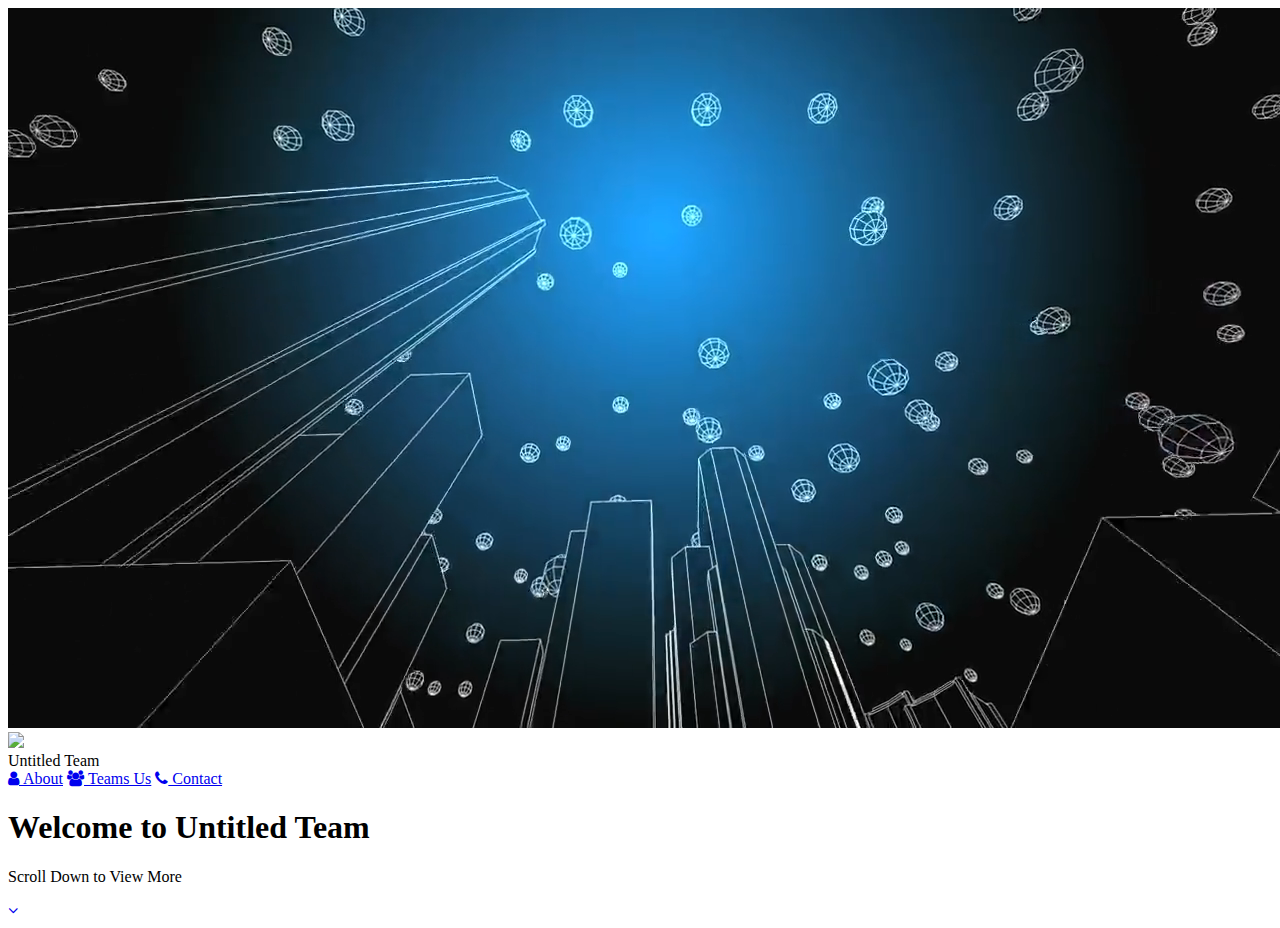
==== index.html @ 3950b645 "Rename jumbotron.html to index.html" ====
<!DOCTYPE html>
<html lang = "en">
    <head>
        <meta charset = "UTF-8">
        <title>Jumbotron</title>
        <link rel = "stylesheet" href = "./Jumbotron.css">
        <link rel = "stylesheet" href = "https://cdnjs.cloudflare.com/ajax/libs/font-awesome/4.7.0/css/font-awesome.min.css">
    </head>
    <body>
        <div id = "jumbotron">
            <video autoplay loop muted id = "back-video">
                <source src = "./jumbotron.mp4" type = "video/mp4">
            </video>
            <div id = "navbar">
                <div id = "navbar-content">
                    <div id = "left-side">
                        <div id = "logo-section">
                            <div id = "image-left">
                                <img src = "./Untitled_Team.svg" id = "logo">
                            </div>
                            <div id  = "text-right">
                                <span id = "logo-text"> Untitled Team </span>
                            </div>
                        </div>
                    </div>
                    <div id = "right-side">
                        <a href = "#" class = "nav-link"><i class="fa fa-user" aria-hidden="true"></i>&nbsp;About</a>
                        <a href = "#" class = "nav-link"><i class="fa fa-users" aria-hidden="true"></i>&nbsp;Teams Us</a>
                        <a href = "#" class = "nav-link"><i class="fa fa-phone" aria-hidden="true"></i>&nbsp;Contact</a>
                    </div>
                </div>
            </div>
            <div id = "jumbotron-text">
                <h1>Welcome to Untitled Team</h1>
                <p>Scroll Down to View More</p>
                <a href = "#" id = "scroll">
                    <i class="fa fa-angle-down" aria-hidden="true"></i>
                </a>
            </div>
        </div>
    </body>
</html>
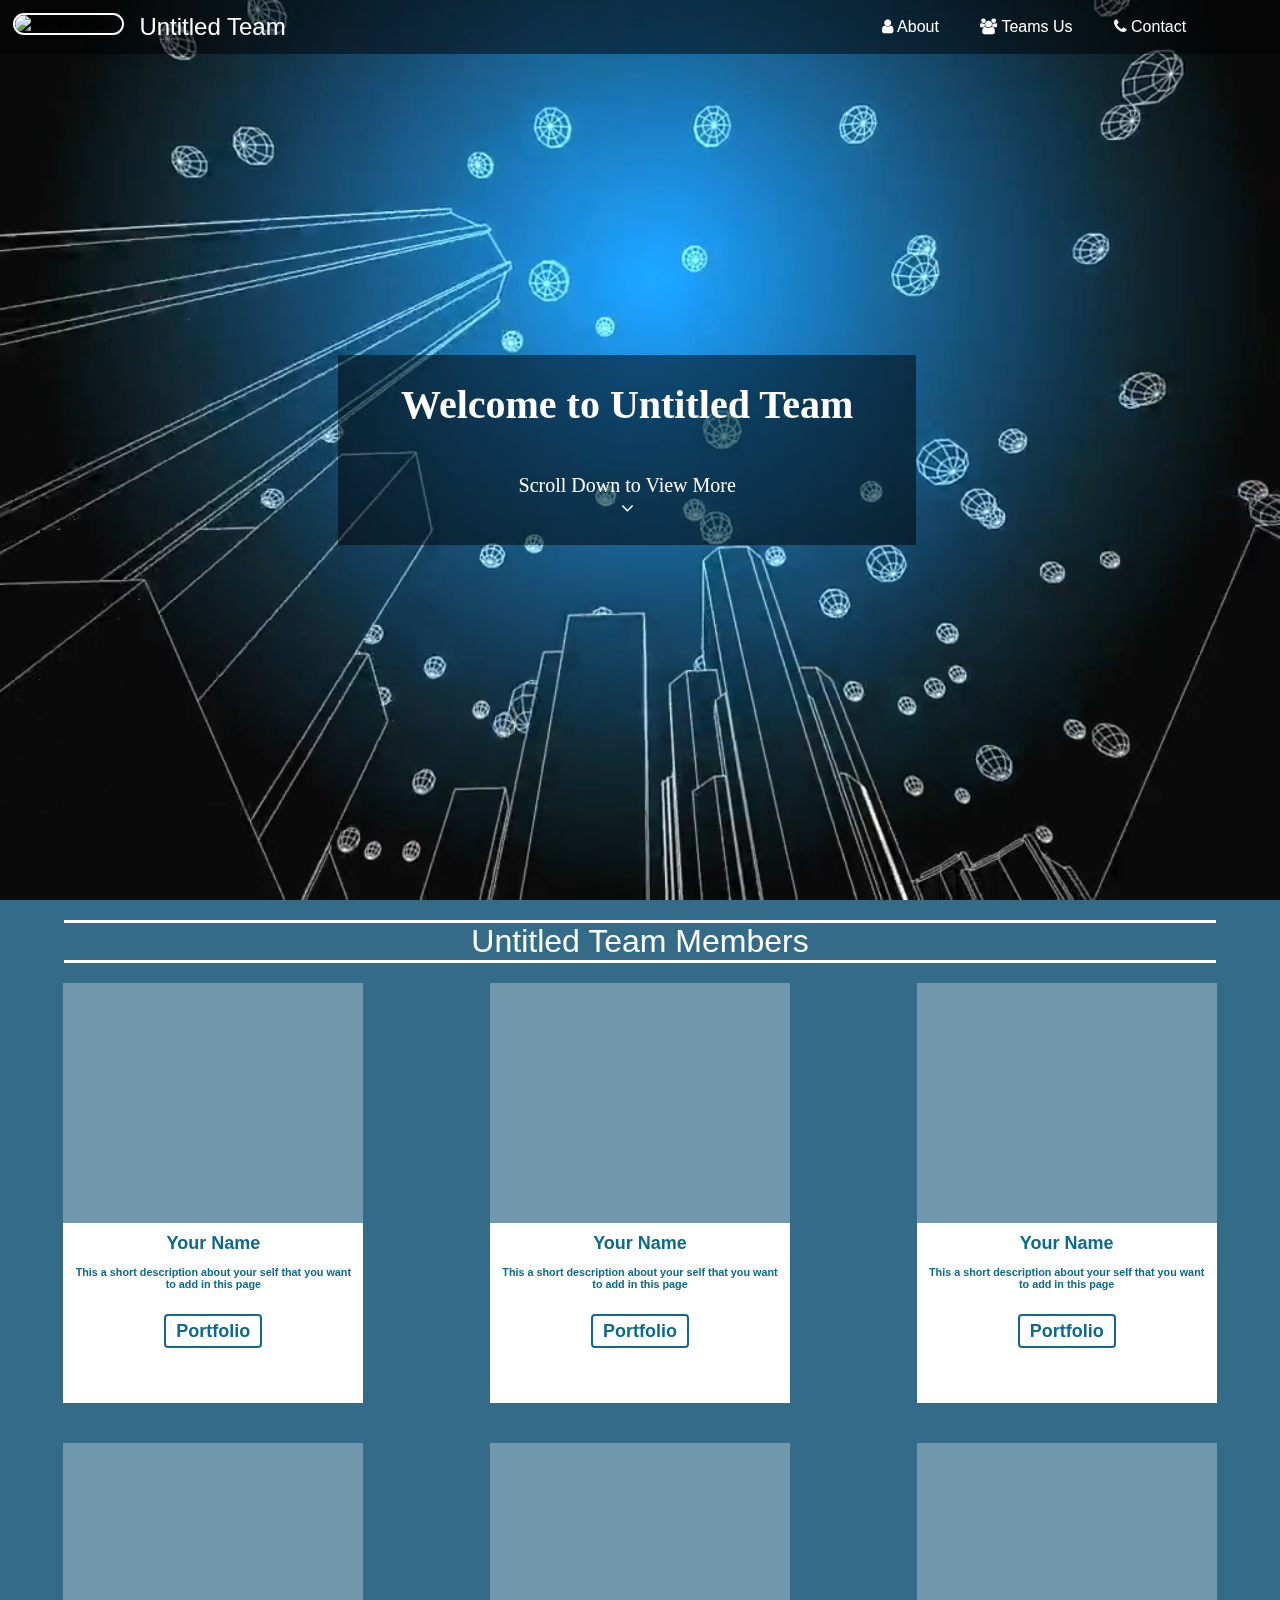
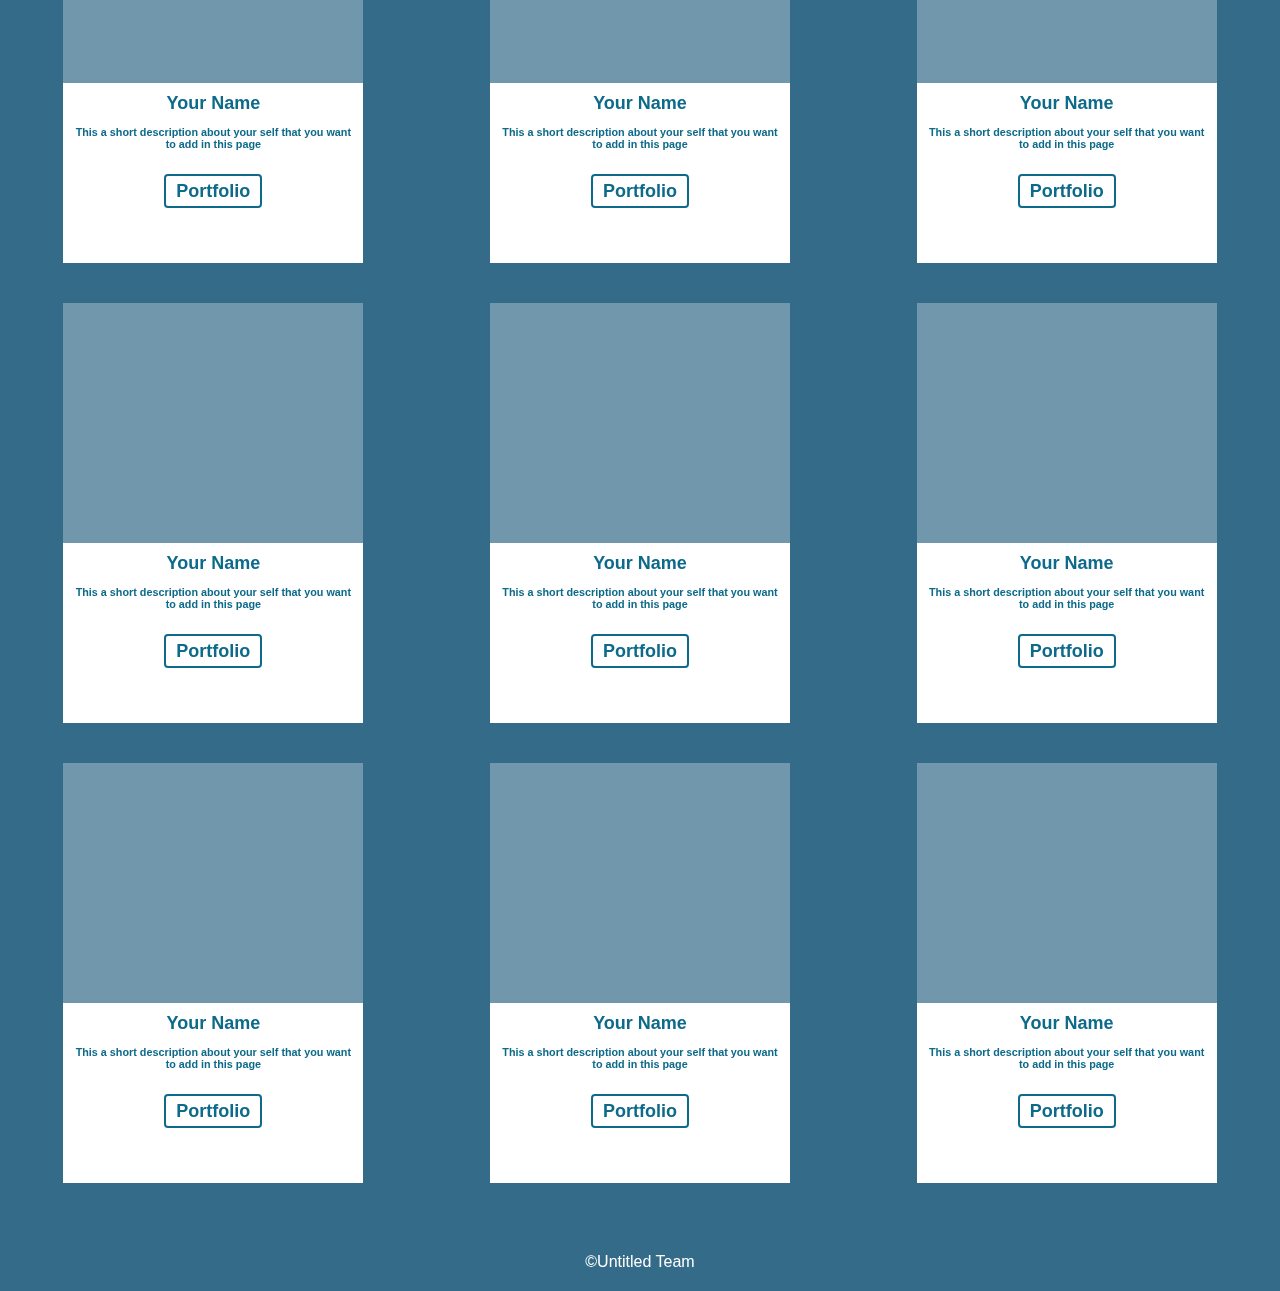
==== commit c95726d8: "Added Footer" ====
--- a/index.html
+++ b/index.html
@@ -1,42 +1,232 @@
 <!DOCTYPE html>
-<html lang = "en">
-    <head>
-        <meta charset = "UTF-8">
-        <title>Jumbotron</title>
-        <link rel = "stylesheet" href = "./Jumbotron.css">
-        <link rel = "stylesheet" href = "https://cdnjs.cloudflare.com/ajax/libs/font-awesome/4.7.0/css/font-awesome.min.css">
-    </head>
-    <body>
-        <div id = "jumbotron">
-            <video autoplay loop muted id = "back-video">
-                <source src = "./jumbotron.mp4" type = "video/mp4">
-            </video>
-            <div id = "navbar">
-                <div id = "navbar-content">
-                    <div id = "left-side">
-                        <div id = "logo-section">
-                            <div id = "image-left">
-                                <img src = "./Untitled_Team.svg" id = "logo">
-                            </div>
-                            <div id  = "text-right">
-                                <span id = "logo-text"> Untitled Team </span>
-                            </div>
-                        </div>
-                    </div>
-                    <div id = "right-side">
-                        <a href = "#" class = "nav-link"><i class="fa fa-user" aria-hidden="true"></i>&nbsp;About</a>
-                        <a href = "#" class = "nav-link"><i class="fa fa-users" aria-hidden="true"></i>&nbsp;Teams Us</a>
-                        <a href = "#" class = "nav-link"><i class="fa fa-phone" aria-hidden="true"></i>&nbsp;Contact</a>
-                    </div>
-                </div>
-            </div>
-            <div id = "jumbotron-text">
-                <h1>Welcome to Untitled Team</h1>
-                <p>Scroll Down to View More</p>
-                <a href = "#" id = "scroll">
-                    <i class="fa fa-angle-down" aria-hidden="true"></i>
-                </a>
-            </div>
-        </div>
-    </body>
-</html>
+<html lang="en">
+<head>
+    <meta charset="UTF-8">
+    <meta name="viewport" content="width=device-width, initial-scale=1.0">
+    <title>Untitled Team</title>
+    <link rel="stylesheet" href="./style.css">
+    <link rel="stylesheet" href="./grid.css">
+    <link rel="stylesheet" href="./jumbotron.css">
+    <link rel="stylesheet" href="https://cdnjs.cloudflare.com/ajax/libs/font-awesome/4.7.0/css/font-awesome.min.css">
+</head>
+<body>
+    <div id="navbar">
+        <div id="navbar-content">
+            <div id="left-side">
+                <div id="logo-section">
+                    <div id="image-left">
+                        <img src="./Untitled_Team.svg" id="logo" alt="team untitled">
+                    </div>
+                    <div id="text-right">
+                        <span id="logo-text"> Untitled Team </span>
+                    </div>
+                </div>
+            </div>
+            <div id="right-side">
+                <a href="#" class="nav-link"><i class="fa fa-user" aria-hidden="true"></i>&nbsp;About</a>
+                <a href="#" class="nav-link"><i class="fa fa-users" aria-hidden="true"></i>&nbsp;Teams Us</a>
+                <a href="#" class="nav-link"><i class="fa fa-phone" aria-hidden="true"></i>&nbsp;Contact</a>
+            </div>
+        </div>
+    </div>
+    
+    <div class="video-background">
+        <div class="video-wrap">
+            <div id="video">
+                <video id="bgvid" autoplay muted loop playsinline>
+                    <source src="jumbotron.mp4" type="video/mp4">
+                </video>
+            </div>
+        </div>
+    </div>
+    
+    <div id="jumbotron">
+        <div id="jumbotron-text">
+            <h1>Welcome to Untitled Team</h1>
+            <br>
+            <br>
+            <p>Scroll Down to View More</p>
+            <a href="#members" id="scroll">
+                <i class="fa fa-angle-down" aria-hidden="true"></i>
+            </a>
+        </div>
+    </div>
+
+    <div class="grid" id="members">
+        <div class="grid-title">Untitled Team Members</div>
+        <div class="grid-container">
+            <div class="grid-item">
+                <div class="card">
+                    <div class="image"></div>
+                    <div class="details">
+                        <div class="name">Your Name</div>
+                        <div class="bio">This a short description about your self that you want to add in this page</div>
+                        <div class="portfolio"><a href="#">Portfolio</a></div>
+                        <div class="social-links">
+                            <a href="#"><div class="social github"></div></a>
+                            <a href="#"><div class="social linkedin"></div></a>
+                        </div>
+                    </div>
+                </div>
+            </div>
+            <div class="grid-item">
+                <div class="card">
+                    <div class="image"></div>
+                    <div class="details">
+                        <div class="name">Your Name</div>
+                        <div class="bio">This a short description about your self that you want to add in this page</div>
+                        <div class="portfolio"><a href="#">Portfolio</a></div>
+                        <div class="social-links">
+                            <a href="#"><div class="social github"></div></a>
+                            <a href="#"><div class="social linkedin"></div></a>
+                        </div>
+                    </div>
+                </div>
+            </div>
+            <div class="grid-item">
+                <div class="card">
+                    <div class="image"></div>
+                    <div class="details">
+                        <div class="name">Your Name</div>
+                        <div class="bio">This a short description about your self that you want to add in this page</div>
+                        <div class="portfolio"><a href="#">Portfolio</a></div>
+                        <div class="social-links">
+                            <a href="#"><div class="social github"></div></a>
+                            <a href="#"><div class="social linkedin"></div></a>
+                        </div>
+                    </div>
+                </div>
+            </div>
+            <div class="grid-item">
+                <div class="card">
+                    <div class="image"></div>
+                    <div class="details">
+                        <div class="name">Your Name</div>
+                        <div class="bio">This a short description about your self that you want to add in this page</div>
+                        <div class="portfolio"><a href="#">Portfolio</a></div>
+                        <div class="social-links">
+                            <a href="#"><div class="social github"></div></a>
+                            <a href="#"><div class="social linkedin"></div></a>
+                        </div>
+                    </div>
+                </div>
+            </div>
+            <div class="grid-item">
+                <div class="card">
+                    <div class="image"></div>
+                    <div class="details">
+                        <div class="name">Your Name</div>
+                        <div class="bio">This a short description about your self that you want to add in this page</div>
+                        <div class="portfolio"><a href="#">Portfolio</a></div>
+                        <div class="social-links">
+                            <a href="#"><div class="social github"></div></a>
+                            <a href="#"><div class="social linkedin"></div></a>
+                        </div>
+                    </div>
+                </div>
+            </div>
+            <div class="grid-item">
+                <div class="card">
+                    <div class="image"></div>
+                    <div class="details">
+                        <div class="name">Your Name</div>
+                        <div class="bio">This a short description about your self that you want to add in this page</div>
+                        <div class="portfolio"><a href="#">Portfolio</a></div>
+                        <div class="social-links">
+                            <a href="#"><div class="social github"></div></a>
+                            <a href="#"><div class="social linkedin"></div></a>
+                        </div>
+                    </div>
+                </div>
+            </div>
+            <div class="grid-item">
+                <div class="card">
+                    <div class="image"></div>
+                    <div class="details">
+                        <div class="name">Your Name</div>
+                        <div class="bio">This a short description about your self that you want to add in this page</div>
+                        <div class="portfolio"><a href="#">Portfolio</a></div>
+                        <div class="social-links">
+                            <a href="#"><div class="social github"></div></a>
+                            <a href="#"><div class="social linkedin"></div></a>
+                        </div>
+                    </div>
+                </div>
+            </div>
+            <div class="grid-item">
+                <div class="card">
+                    <div class="image"></div>
+                    <div class="details">
+                        <div class="name">Your Name</div>
+                        <div class="bio">This a short description about your self that you want to add in this page</div>
+                        <div class="portfolio"><a href="#">Portfolio</a></div>
+                        <div class="social-links">
+                            <a href="#"><div class="social github"></div></a>
+                            <a href="#"><div class="social linkedin"></div></a>
+                        </div>
+                    </div>
+                </div>
+            </div>
+            <div class="grid-item">
+                <div class="card">
+                    <div class="image"></div>
+                    <div class="details">
+                        <div class="name">Your Name</div>
+                        <div class="bio">This a short description about your self that you want to add in this page</div>
+                        <div class="portfolio"><a href="#">Portfolio</a></div>
+                        <div class="social-links">
+                            <a href="#"><div class="social github"></div></a>
+                            <a href="#"><div class="social linkedin"></div></a>
+                        </div>
+                    </div>
+                </div>
+            </div>
+            <div class="grid-item">
+                <div class="card">
+                    <div class="image"></div>
+                    <div class="details">
+                        <div class="name">Your Name</div>
+                        <div class="bio">This a short description about your self that you want to add in this page</div>
+                        <div class="portfolio"><a href="#">Portfolio</a></div>
+                        <div class="social-links">
+                            <a href="#"><div class="social github"></div></a>
+                            <a href="#"><div class="social linkedin"></div></a>
+                        </div>
+                    </div>
+                </div>
+            </div>
+            <div class="grid-item">
+                <div class="card">
+                    <div class="image"></div>
+                    <div class="details">
+                        <div class="name">Your Name</div>
+                        <div class="bio">This a short description about your self that you want to add in this page</div>
+                        <div class="portfolio"><a href="#">Portfolio</a></div>
+                        <div class="social-links">
+                            <a href="#"><div class="social github"></div></a>
+                            <a href="#"><div class="social linkedin"></div></a>
+                        </div>
+                    </div>
+                </div>
+            </div>
+            <div class="grid-item">
+                <div class="card">
+                    <div class="image"></div>
+                    <div class="details">
+                        <div class="name">Your Name</div>
+                        <div class="bio">This a short description about your self that you want to add in this page</div>
+                        <div class="portfolio"><a href="#">Portfolio</a></div>
+                        <div class="social-links">
+                            <a href="#"><div class="social github"></div></a>
+                            <a href="#"><div class="social linkedin"></div></a>
+                        </div>
+                    </div>
+                </div>
+            </div>
+        </div>
+    </div>
+    <footer class="copy-right">
+        <a href="https://github.com/untitled-team-101/untitled-portfolio/">&copy;Untitled Team</a>
+    </footer>
+</body>
+</html>--- a/style.css
+++ b/style.css
@@ -0,0 +1,12 @@
+footer.copy-right {
+    text-align: center;
+    color: white;
+    padding-top: 50px;
+    padding-bottom: 20px;
+}
+
+footer.copy-right a {
+    text-align: center;
+    color: white;
+    text-decoration: none;
+}
--- a/grid.css
+++ b/grid.css
@@ -0,0 +1,117 @@
+body{
+    background-color: #336b89;
+    font-family: 'Segoe UI', Tahoma, Geneva, Verdana, sans-serif;
+}
+
+/*a {
+    cursor: url('./images/cursor.svg'), pointer;
+}*/
+
+.grid .grid-title {
+    text-align: center;
+    color: white;
+    font-size: 200%;
+    margin-top: 20px;
+    border: 3px solid white;
+    border-left: none;
+    border-right: none;
+    width: 90%;
+    margin-left: 5%;
+}
+
+.grid-container {
+    display: grid;
+    grid-template-columns: auto auto auto;
+}
+
+.grid-item {
+    display: flex;
+    padding: 20px;
+    justify-content: center;
+    margin: 1fr;
+}
+
+.card {
+    box-sizing: border-box;
+    width: 300px;
+    
+}
+
+.card:hover {
+    box-shadow: 20px 20px 30px rgba(0,0,0,0.4);
+    transform: scale(1.01);
+    transition: all 0.2s;
+}
+
+.image {
+    height: 240px;
+    background: url('images/member.jpg') no-repeat center rgba(255, 255, 255, 0.3);
+    background-size: cover;
+    backdrop-filter: blur(2px);
+}
+
+.details {
+    /*height: 67px;*/
+    width: 100%;
+    background-color: white;
+    padding-top: 10px;
+    font-size: large;
+    font-weight: bold;
+    text-align: center;
+    color: #0D6A8A;
+}
+
+.details .bio {
+    font-size: 60%;
+    height: 50px;
+    padding: 7px;
+    margin: 5px;
+    border-radius: 5px;
+    color: #0D6A8A;
+}
+
+.details .portfolio {
+    border: 2px solid;
+    display: inline-block;
+    border-radius: 4px;
+}
+
+.details .portfolio a {
+    padding: 10px;
+    line-height: 30px;
+    text-decoration: none;
+    color: inherit;
+}
+
+.details .social-links {
+    display: inline-block;
+    min-width: 70%;
+    margin-top: 10px;
+    margin-bottom: 10px;
+    word-spacing: 10px;
+}
+
+.details .social-links .social {
+    height: 30px;
+    width: 30px;
+    display: inline-block;
+    background-size: 100% 100%;
+}
+
+.social.github {
+    background: url('./images/github.svg');
+}
+
+.social.linkedin {
+    background: url('./images/linkedin.svg');
+}
+
+/* TODO: Add other social media svg and classes when required*/
+
+
+/*removed scrollbar*/
+::-webkit-scrollbar {
+    display: none;
+}
+
+/*TODO: Add custom scroll-bar*/
--- a/jumbotron.css
+++ b/jumbotron.css
@@ -0,0 +1,157 @@
+*{
+    padding: 0;
+    margin: 0;
+    box-sizing: border-box;
+}
+html{
+    scroll-behavior: smooth;
+}
+.video-wrap {
+    clip: rect(0, auto, auto, 0);
+    position: absolute;
+    top: 0;
+    left: 0;
+    width: 100%;
+    height: 100%;
+    z-index: -1000;
+}
+
+#video {
+    position: fixed;
+    display: block;
+    top: 0;
+    left: 0;
+    width: 100%;
+    height: 100%;
+    background-size: cover;
+    background-position: center center;
+    -webkit-transform: translateZ(0);
+    transform: translateZ(0);
+    will-change: transform;
+    z-index: -1000;
+}
+
+video {
+    position: fixed;
+    top: 50%;
+    left: 50%;
+    min-width: 100%;
+    min-height: 100%;
+    width: auto;
+    height: auto;
+    z-index: -100;
+    transform: translateX(-50%) translateY(-50%);
+    background-repeat: no-repeat;
+    background-size: cover;
+    transition: 1s opacity;
+}
+
+.video-background {
+    position: relative;
+    top: 0;
+    left: 0;
+    right: 0;
+    width: 100%;
+    height: 100vh;
+    margin: 0;
+    z-index: -1000;
+    padding: 0;
+    background: rgba(0, 0, 0, 0.2);
+}
+
+#jumbotron {
+    display:  flex;
+    justify-content:  center;
+    position: absolute;
+    top: 0;
+    right: 0;
+    left: 0;
+    width: 98vw;
+    height: 100vh;
+    font-family: Comic Sans Ms, serif;
+}
+
+#logo-text{
+    font-size: 1.5em;
+    margin-left: 15px;
+
+}
+
+#jumbotron-text {
+    color:  #FFFFFF;
+    text-align:  center;
+    margin:  auto;
+    padding:  2%;
+    padding-left:  5%;
+    padding-right:  5%;
+    background-color:  rgba(0, 0, 0, 0.5);
+    font-size:  20px;
+    bottom:  30%;
+}
+
+#scroll {
+    color:  #FFFFFF;
+}
+
+#navbar {
+    position:  fixed;
+    padding:  1%;
+    background-color:  rgba(0, 0, 0, 0.5);
+    width:  100%;
+    top:  0;
+    left:  0;
+    z-index: 100;
+}
+
+#navbar-content {
+    display:  flex;
+}
+
+#left-side {
+    flex:  30%;
+    display: flex;
+    justify-content: flex-start;
+}
+
+#right-side {
+    flex:  70%;
+}
+
+#logo {
+    height:  50px;
+    width:  50px;
+    border:  2px solid #FFFFFF;
+    border-radius:  50px;
+}
+
+#logo-section {
+    display:  flex;
+}
+
+#text-right {
+    margin:  auto;
+    color:  #FFFFFF;
+}
+
+#right-side {
+    margin:  auto;
+    text-align:  right;
+    padding-right:  5%;
+    justify-content: flex-end;
+}
+
+.nav-link {
+    text-decoration:  none;
+    color:  #FFFFFF;
+    margin:  0;
+    border: 2px solid transparent;
+    padding:  1% 2%;
+}
+
+.nav-link:hover {
+    border:  2px solid #FFFFFF;
+    background:  #FFFFFF;
+    color:  #000000;
+    border-radius:  50px;
+    box-shadow:  0 0 20px #FFFFFF;
+}
